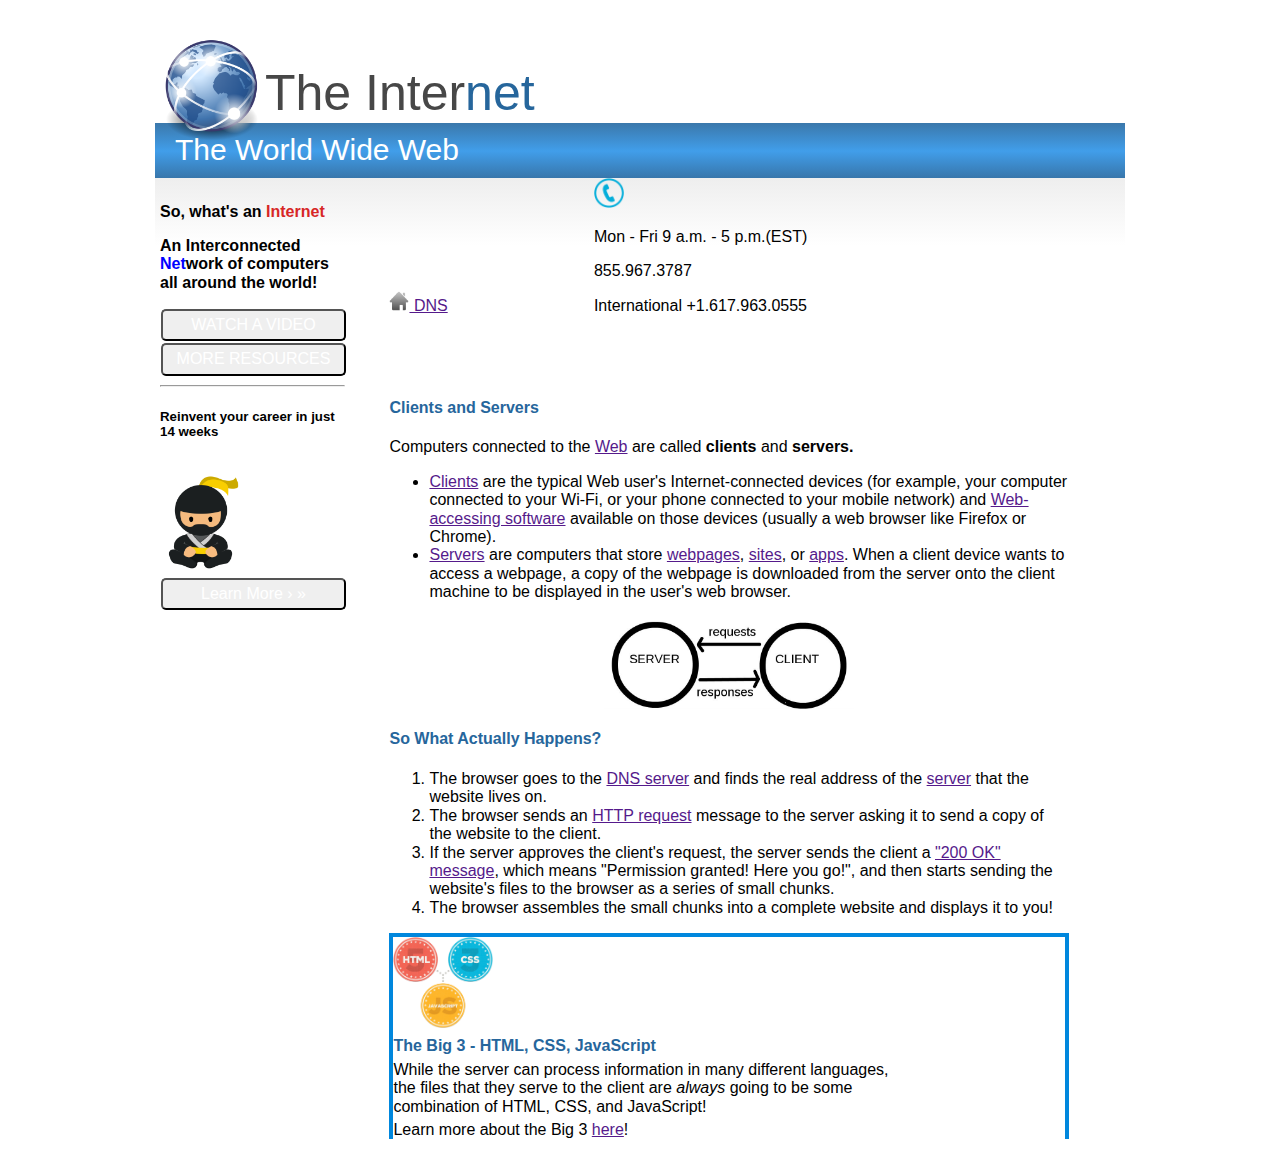
==== WebFundamentals/CSS/internet/index.html @ b34976da "first commit" ====
<!DOCTYPE html>
<html lang="en">
    <head>
        <meta charset="UTF-8">
        <meta name="description" content="A website about the Internet, and what it is made up of.">
        <meta name="author" content="Sidney Wiredu">
        <title>The Internet</title>
        <link rel="stylesheet" href="css/normalize.css">
        <link rel="stylesheet" href="css/styles.css">
    </head>
    <body>
        <div id="wrapper">
            <header>
                <img src="images/globe.png" alt="Globe Image"><h1>The Inter<span>net</span></h1>
                <h2>The World Wide Web</h2>
            </header>
            <div id="main">
                <aside>
                    <p>So, what's an <span>Internet</span></p>
                    <p>An <span>Inter</span>connected <span>Net</span>work of computers all around the world!</p>
                    <button>WATCH A VIDEO</button>
                    <button>MORE RESOURCES</button>
                    <hr>
                    <div class="reinvent-ad">
                        <h5>Reinvent your career in just 14 weeks</h5>
                        <img src="images/ninja.png" alt="">
                        <button>Learn More &rsaquo; &raquo;</button>
                    </div>
                </aside>
                <div class="info">
                    <nav>
                        <a href=""><img src="images/home.png" alt="Home Icon"> DNS</a>
                        <div class="contact-info">
                            <img src="images/phone.png" alt="Phone Icon">
                            <p>Mon - Fri 9 a.m. - 5 p.m.(EST)</p>
                            <p>855.967.3787</p>
                            <p>International +1.617.963.0555</p>
                        </div>
                    </nav>
                    <h4>Clients and Servers</h4>
                    <p>Computers connected to the <a href="">Web</a> are called <strong>clients</strong> and <strong>servers.</strong></p>
                    <ul>
                        <li>
                            <a href="">Clients</a> are the typical Web user's Internet-connected devices (for example,
                            your computer connected to your Wi-Fi, or your phone connected to your mobile network) and
                            <a href="">Web-accessing software</a> available on those devices (usually a web browser
                            like Firefox or Chrome).
                        </li>
                        <li>
                            <a href="">Servers</a> are computers that store <a href="">webpages</a>,
                            <a href="">sites</a>, or <a href="">apps</a>. When a client device wants to access a
                            webpage, a copy of the webpage is downloaded from the server onto the client machine
                            to be displayed in the user's web browser.
                        </li>
                    </ul>
                    <img class="client-server" src="images/client_server.jpg" alt="Client/Server Request and Response diagram.">
                    <h4>So What Actually Happens?</h4>
                    <ol>
                        <li>
                            The browser goes to the <a href="">DNS server</a> and finds the real address of the
                            <a href="">server</a> that the website lives on.
                        </li>
                        <li>
                            The browser sends an <a href="">HTTP request</a> message to the server asking it to send
                            a copy of the website to the client.
                        </li>
                        <li>
                            If the server approves the client's request, the server sends the client a
                            <a href="">"200 OK" message</a>, which means "Permission granted! Here you go!",
                            and then starts sending the website's files to the browser as a series of small chunks.
                        </li>
                        <li>
                            The browser assembles the small chunks into a complete website and displays it to you!
                        </li>
                    </ol>
                    <div class="big3">
                        <img src="images/html.png" alt="HTML, CSS, and JavaScript">
                        <h4>The Big 3 - HTML, CSS, JavaScript</h4>
                        <p>While the server can process information in many different languages, the files that they
                        serve to the client are <em>always</em> going to be some combination of HTML, CSS, and JavaScript!</p>
                        <p>Learn more about the Big 3 <a href="">here</a>!</p>
                    </div>
                </div>
            </div>
        </div>
    </body>
</html>
---- WebFundamentals/CSS/internet/css/styles.css ----
#wrapper {
    width: 970px;
    margin: 0 auto 10px;
    font-family: Arial, Helvetica, sans-serif;
}

h1 {
    color: #474747;
    font-size: 50px;
    font-weight: lighter;
    display: inline-block;
    margin-bottom: 0;
}
    h1 span {
        color: #26669c;
    }

h2 {
    font-size: 30px;
    font-weight: lighter;
    color: white;
    background: #3b78ab;
    background: -moz-linear-gradient(top,  #3b78ab 0%, #419eea 51%, #3876ab 100%);
    background: -webkit-linear-gradient(top,  #3b78ab 0%,#419eea 51%,#3876ab 100%);
    background: linear-gradient(to bottom,  #3b78ab 0%,#419eea 51%,#3876ab 100%);
    height: 35px;
    padding: 10px 20px;
    margin: 0;
}

h4 {
    color: #26669c;
}

header img {
    width: 110px;
    height: auto;
    position: relative;
    top: 32px;
}

#main {
    background: -moz-linear-gradient(top,  rgba(229,229,229,0.65) 0%, rgba(255,255,255,0.6) 7%, rgba(255,255,255,0) 100%);
    background: -webkit-linear-gradient(top,  rgba(229,229,229,0.65) 0%,rgba(255,255,255,0.6) 7%,rgba(255,255,255,0) 100%);
    background: linear-gradient(to bottom,  rgba(229,229,229,0.65) 0%,rgba(255,255,255,0.6) 7%,rgba(255,255,255,0) 100%);
    padding: 0 5px;

}

aside {
    padding-top: 25px;
    width: 185px;
    display: inline-block;
    vertical-align: top;
    margin-right: 40px;
}

    aside p {
        margin-top: 0;
        font-weight: bold;
    }
    aside p:first-of-type span{
        color: #d72626;
    }

    aside p span:first-of-type + span {
        color: blue;
    }

.info {
    display: inline-block;
    width: 680px;
    margin: 0;
}

.client-server {
    width: 250px;
    height: auto;
    display: block;
    margin: 0 auto;
}

.info nav a {
    display: inline-block;
    width: 200px;
}

.info nav a img {
    width: 20px;
    height: auto;
}

.reinvent-ad img {
    width: 80px;
    height: auto;
}

.contact-info {
    width: 300px;
    height: 200px;
    display: inline-block;
    /*text-align: right;*/
}

.contact-info img {
    width: 30px;
}

.big3 {
    border: 4px solid #0087dd;
    border-bottom: none;
}

.big3 img {
    width: 100px;
    display: inline-block;
    margin: 0;
}

.big3 h4, .big3 p {
    width: 500px;
    margin: 5px 0 5px 0;
    padding: 0;
}

button {
    color: white;
    border-radius: 5px;
    text-align: center;
    width: 100%;
    margin: 1px;
    padding: 5px;
}
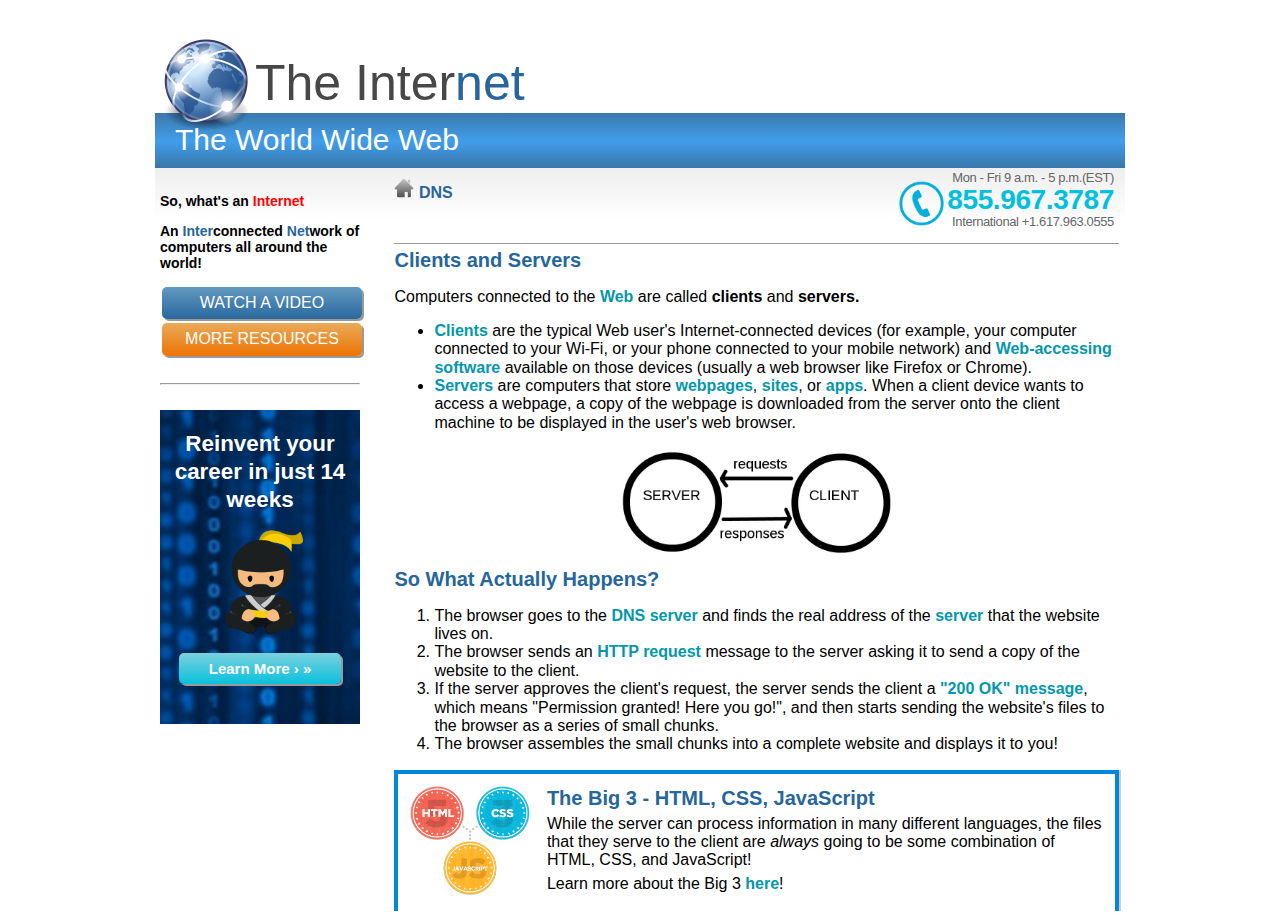
==== commit b567bb97: "Added new CSS and edited stylesheet, HTML for improved layout" ====
--- a/WebFundamentals/CSS/internet/index.html
+++ b/WebFundamentals/CSS/internet/index.html
@@ -32,13 +32,17 @@
                         <a href=""><img src="images/home.png" alt="Home Icon"> DNS</a>
                         <div class="contact-info">
                             <img src="images/phone.png" alt="Phone Icon">
-                            <p>Mon - Fri 9 a.m. - 5 p.m.(EST)</p>
-                            <p>855.967.3787</p>
-                            <p>International +1.617.963.0555</p>
+                            <div>
+                                <p>Mon - Fri 9 a.m. - 5 p.m.(EST)</p>
+                                <p class="phone-number">855.967.3787</p>
+                                <p>International +1.617.963.0555</p>
+                            </div>
                         </div>
                     </nav>
                     <h4>Clients and Servers</h4>
-                    <p>Computers connected to the <a href="">Web</a> are called <strong>clients</strong> and <strong>servers.</strong></p>
+                    <p>Computers connected to the <a href="">Web</a> are called
+                        <strong>clients</strong> and <strong>servers.</strong>
+                    </p>
                     <ul>
                         <li>
                             <a href="">Clients</a> are the typical Web user's Internet-connected devices (for example,
@@ -75,10 +79,12 @@
                     </ol>
                     <div class="big3">
                         <img src="images/html.png" alt="HTML, CSS, and JavaScript">
-                        <h4>The Big 3 - HTML, CSS, JavaScript</h4>
-                        <p>While the server can process information in many different languages, the files that they
-                        serve to the client are <em>always</em> going to be some combination of HTML, CSS, and JavaScript!</p>
-                        <p>Learn more about the Big 3 <a href="">here</a>!</p>
+                        <div>
+                            <h4>The Big 3 - HTML, CSS, JavaScript</h4>
+                            <p>While the server can process information in many different languages, the files that they
+                            serve to the client are <em>always</em> going to be some combination of HTML, CSS, and JavaScript!</p>
+                            <p>Learn more about the Big 3 <a href="">here</a>!</p>
+                        </div>
                     </div>
                 </div>
             </div>
--- a/WebFundamentals/CSS/internet/css/styles.css
+++ b/WebFundamentals/CSS/internet/css/styles.css
@@ -30,104 +30,187 @@
 
 h4 {
     color: #26669c;
+    font-size: 20px;
+    margin: 5px 0 0;
+}
+
+h5 {
+    margin: 10px 0 0;
+}
+
+hr {
+    margin: 25px 0;
 }
 
 header img {
-    width: 110px;
+    width: 100px;
     height: auto;
     position: relative;
     top: 32px;
 }
 
 #main {
+    padding: 0 5px;
     background: -moz-linear-gradient(top,  rgba(229,229,229,0.65) 0%, rgba(255,255,255,0.6) 7%, rgba(255,255,255,0) 100%);
     background: -webkit-linear-gradient(top,  rgba(229,229,229,0.65) 0%,rgba(255,255,255,0.6) 7%,rgba(255,255,255,0) 100%);
     background: linear-gradient(to bottom,  rgba(229,229,229,0.65) 0%,rgba(255,255,255,0.6) 7%,rgba(255,255,255,0) 100%);
-    padding: 0 5px;
-
 }
 
 aside {
     padding-top: 25px;
-    width: 185px;
+    width: 200px;
     display: inline-block;
     vertical-align: top;
-    margin-right: 40px;
-}
-
+    margin-right: 30px;
+}
     aside p {
         margin-top: 0;
         font-weight: bold;
-    }
-    aside p:first-of-type span{
-        color: #d72626;
-    }
-
-    aside p span:first-of-type + span {
-        color: blue;
+        font-size: 14px;
+    }
+    aside p span {
+        color: #26669c;
+    }
+
+    aside p:first-child span {
+        color: red;
     }
 
 .info {
     display: inline-block;
-    width: 680px;
+    width: 725px;
     margin: 0;
 }
 
+    .info a {
+        color: #0297ad;
+        text-decoration: none;
+        font-weight: bold;
+    }
+    .info nav {
+        border-bottom: 1px solid #9a9a9a;
+        height: 75px;
+        margin: 0;
+    }
+    .info nav a {
+        display: inline-block;
+        width: 200px;
+        margin-top: 10px;
+        vertical-align: top;
+        color: #26669c;
+    }
+    .info nav a img {
+        width: 20px;
+        height: auto;
+    }
+
 .client-server {
-    width: 250px;
+    width: 285px;
     height: auto;
     display: block;
-    margin: 0 auto;
-}
-
-.info nav a {
-    display: inline-block;
-    width: 200px;
-}
-
-.info nav a img {
-    width: 20px;
-    height: auto;
-}
-
-.reinvent-ad img {
-    width: 80px;
-    height: auto;
+    margin: 15px auto;
 }
 
 .contact-info {
-    width: 300px;
-    height: 200px;
-    display: inline-block;
-    /*text-align: right;*/
-}
-
-.contact-info img {
-    width: 30px;
+    width: 515px;
+    color: #666666;
+    font-size: 13px;
+    display: inline-block;
+    line-height: 0.02em;
+    text-align: right;
+    letter-spacing: -0.03em;
+}
+    .contact-info img {
+        width: 45px;
+        display: inline-block;
+
+    }
+    .contact-info div {
+        display: inline-block;
+    }
+    .contact-info div p:first-child {
+        margin-top: 10px;
+    }
+
+.phone-number {
+    color: #00c0dd;
+    font-size: 28px;
+    font-weight: bold;
+    margin: 22px 0;
 }
 
 .big3 {
     border: 4px solid #0087dd;
     border-bottom: none;
-}
-
-.big3 img {
-    width: 100px;
-    display: inline-block;
-    margin: 0;
-}
-
-.big3 h4, .big3 p {
-    width: 500px;
-    margin: 5px 0 5px 0;
-    padding: 0;
-}
+    box-shadow: 2px 0px 0px #ccc;
+}
+    .big3 img {
+        width: 120px;
+        display: inline-block;
+        margin: 12px;
+    }
+    .big3 h4, .big3 p {
+
+        margin: 5px 0 5px 0;
+        padding: 0;
+    }
+    .big3 div {
+        display: inline-block;
+        width: 560px;
+        height: 100px;
+        padding: 0;
+        margin: 8px 0;
+        vertical-align: top;
+    }
 
 button {
     color: white;
     border-radius: 5px;
     text-align: center;
     width: 100%;
-    margin: 1px;
-    padding: 5px;
-}
+    margin: 2px;
+    padding: 7px;
+    box-shadow: 2px 2px #999;
+}
+
+button:first-of-type {
+    background: rgb(100,153,193);
+    background: -moz-linear-gradient(top,  rgba(100,153,193,1) 0%, rgba(41,104,158,1) 100%);
+    background: -webkit-linear-gradient(top,  rgba(100,153,193,1) 0%,rgba(41,104,158,1) 100%);
+    background: linear-gradient(to bottom,  rgba(100,153,193,1) 0%,rgba(41,104,158,1) 100%);
+    border: none;
+}
+
+button:last-of-type {
+    background: rgb(233,170,89);
+    background: -moz-linear-gradient(top,  rgba(233,170,89,1) 0%, rgba(238,115,2,1) 100%);
+    background: -webkit-linear-gradient(top,  rgba(233,170,89,1) 0%,rgba(238,115,2,1) 100%);
+    background: linear-gradient(to bottom,  rgba(233,170,89,1) 0%,rgba(238,115,2,1) 100%);
+    border: none;
+}
+
+.reinvent-ad {
+    background: #014282 url("../images/ad_background.png") no-repeat center;
+    color: white;
+    font-size: 27px;
+    line-height: 28px;
+    padding: 10px 10px 40px;
+    text-align: center;
+}
+    .reinvent-ad img {
+        width: 90px;
+        height: auto;
+        display: block;
+        margin: 0 auto 15px;
+    }
+    .reinvent-ad button {
+        background: rgb(124,208,222);
+        background: -moz-linear-gradient(top,  rgba(124,208,222,1) 0%, rgba(8,193,221,1) 100%);
+        background: -webkit-linear-gradient(top,  rgba(124,208,222,1) 0%,rgba(8,193,221,1) 100%);
+        background: linear-gradient(to bottom,  rgba(124,208,222,1) 0%,rgba(8,193,221,1) 100%);
+        font-weight: bold;
+        display: block;
+        font-size: 15px;
+        margin: 0 auto;
+        width: 90%;
+    }
